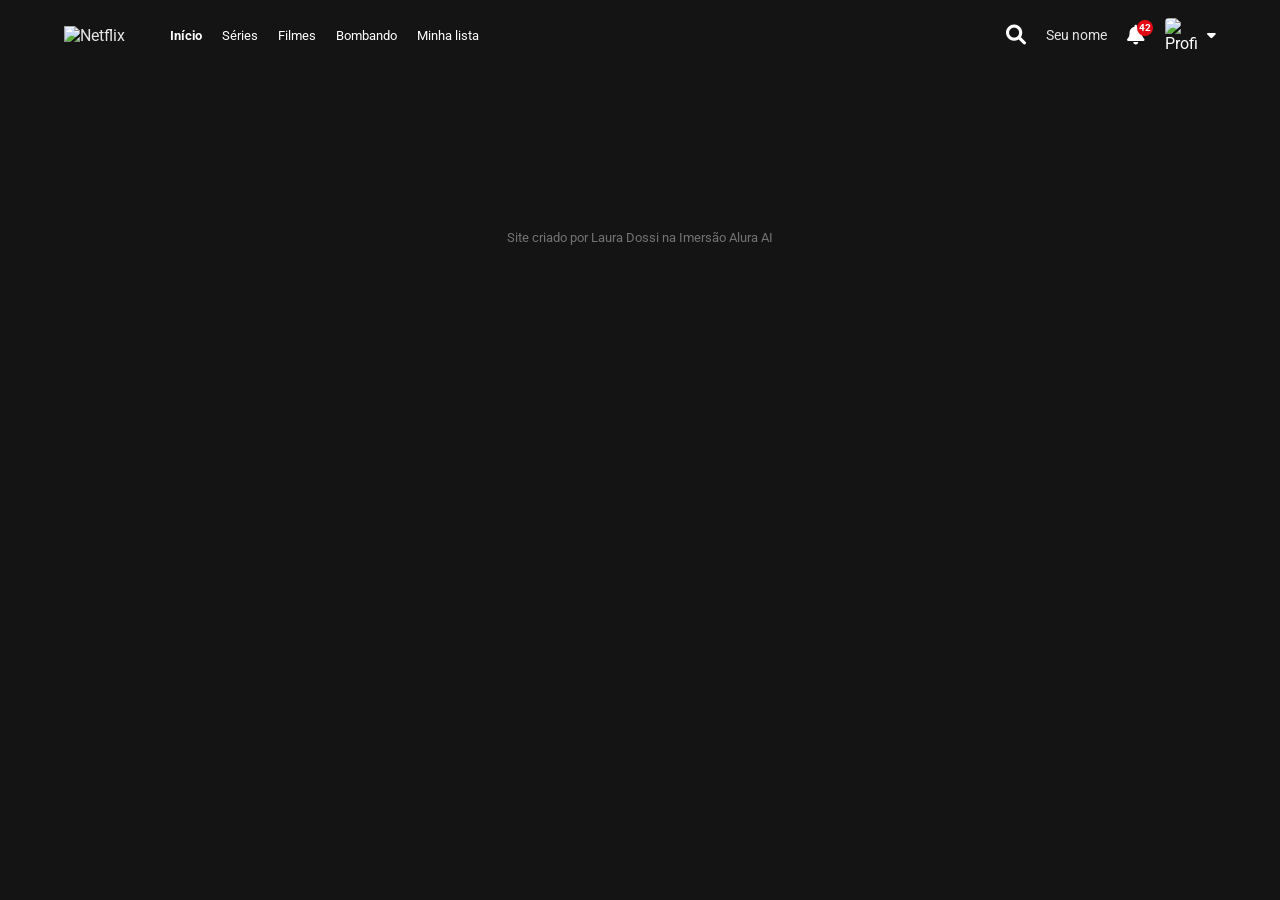
==== catalogo/catalogo.html @ 7c4e4d05 "Add files via upload" ====
<!DOCTYPE html>
<html lang="pt-BR">

<head>
    <meta charset="UTF-8">
    <meta name="viewport" content="width=device-width, initial-scale=1.0">
    <title>Netflix Clone</title>
    <link rel="stylesheet" href="catalogo.css">
    <link href="https://cdnjs.cloudflare.com/ajax/libs/font-awesome/6.0.0/css/all.min.css" rel="stylesheet">
    <link href="https://fonts.googleapis.com/css2?family=Roboto:wght@300;400;500;700&display=swap" rel="stylesheet">
</head>

<body>
    <!-- Navbar -->
    <header class="navbar" id="navbar">
        <div class="navbar-left">
            <a href="https://www.netflix.com/br/" target="_blank"><img class="logo" src="https://upload.wikimedia.org/wikipedia/commons/0/08/Netflix_2015_logo.svg"
                alt="Netflix"></a>
            <nav>
                <ul class="nav-links">
                    <li class="active">Início</li>
                    <li>Séries</li>
                    <li>Filmes</li>
                    <li>Bombando</li>
                    <li>Minha lista</li>
                </ul>
            </nav>
        </div>
        <div class="navbar-right">
            <i class="fas fa-search icon"></i>
            <a href="../index.html" class="kids-link">Seu nome</a>
            <div class="nav-notification">
                <i class="fas fa-bell icon"></i>
                <span class="notification-badge">42</span>
            </div>
            <a href="../index.html" class="profile-menu" style="text-decoration: none; color: inherit;">
                <img class="profile-icon" src="https://upload.wikimedia.org/wikipedia/commons/0/0b/Netflix-avatar.png"
                    alt="Profile">
                <i class="fas fa-caret-down icon" style="font-size: 14px; margin-left: 5px;"></i>
            </a>
        </div>
    </header>

    <!-- Sliders Container -->
    <main class="sliders-container" id="main-content">
        <!-- Javascript will inject the rows here -->
    </main>

    <!-- Footer -->
    <footer>
        <div class="footer-content">
            <ul class="footer-links">
                <p>Site criado por <a href="https://www.linkedin.com/in/lauradossi" target="_blank">Laura Dossi</a> na Imersão Alura AI</p>
            </ul>
        </div>
    </footer>

    <script type="module" src="js/main.js"></script>
</body>

</html>
---- catalogo/catalogo.css ----
:root {
    --netflix-red: #E50914;
    --dark-bg: #141414;
    --text-color: #ffffff;
}

* {
    margin: 0;
    padding: 0;
    box-sizing: border-box;
}

body {
    font-family: 'Roboto', 'Helvetica Neue', Helvetica, Arial, sans-serif;
    background-color: var(--dark-bg);
    color: var(--text-color);
    overflow-x: hidden;
}

a {
    text-decoration: none;
    color: #e5e5e5;
    transition: color 0.3s;
}

a:hover {
    color: #b3b3b3;
}

/* Navbar */
.navbar {
    position: fixed;
    top: 0;
    width: 100%;
    display: flex;
    justify-content: space-between;
    align-items: center;
    padding: 0 4%;
    height: 70px;
    z-index: 1000;
    background-color: var(--dark-bg);
}

.navbar-left,
.navbar-right {
    display: flex;
    align-items: center;
    gap: 20px;
}

.logo {
    width: 92px;
    margin-right: 25px;
    cursor: pointer;
}

.nav-links {
    list-style: none;
    display: flex;
    gap: 20px;
    font-size: 13px;
}

.nav-links .active {
    font-weight: bold;
    color: white;
}

.icon {
    font-size: 20px;
    cursor: pointer;
}

.kids-link {
    font-size: 14px;
}

.nav-notification {
    position: relative;
    cursor: pointer;
}

.notification-badge {
    position: absolute;
    top: -5px;
    right: -8px;
    background-color: var(--netflix-red);
    color: white;
    font-size: 10px;
    font-weight: bold;
    border-radius: 50%;
    width: 16px;
    height: 16px;
    display: flex;
    justify-content: center;
    align-items: center;
}

.profile-menu {
    display: flex;
    align-items: center;
    gap: 5px;
    cursor: pointer;
}

.profile-icon {
    width: 32px;
    border-radius: 4px;
}

/* Sliders */
.sliders-container {
    display: flex;
    flex-direction: column;
    justify-content: center;
    align-items: center;
    padding: 0 4%;
    padding-top: 100px;
    /* Space for navbar */
    position: relative;
    z-index: 3;
    padding-bottom: 100px;
}

.slider-section {
    margin-bottom: 3.5vw;
}

.slider-header {
    display: flex;
    justify-content: space-between;
    align-items: flex-end;
    margin-bottom: 12px;
}

.slider-title {
    font-size: 1.25vw;
    font-weight: bold;
    color: #e5e5e5;
    line-height: 1.25vw;
}

.slider-indicators {
    display: flex;
    gap: 2px;
    margin-bottom: 4px;
}

.slider-indicators div {
    width: 12px;
    height: 2px;
    background-color: #4d4d4d;
}

.slider-indicators div.active {
    background-color: #aaa;
}

.movie-row {
    display: flex;
    gap: 8px;
    /* Small gap between movie cards */
    overflow-x: visible;
    /* Let the expanded cards paint outside this box vertically */
    padding: 10px 4% 50px 4%;
    /* Added bottom padding to hold the expanding modal */
    margin: 0 -4%;
    /* Pull edges back out so we don't double up padding from container */
    scroll-behavior: smooth;
    -ms-overflow-style: none;
    scrollbar-width: none;
}

.movie-row::-webkit-scrollbar {
    display: none;
}

.movie-card {
    min-width: 250px;
    width: 250px;
    height: 140px;
    background-color: #222;
    border-radius: 4px;
    cursor: pointer;
    transition: transform 0.3s cubic-bezier(0.25, 0.46, 0.45, 0.94) 0s, border-radius 0.3s 0s, z-index 0s 0.3s, box-shadow 0.3s 0s;
    position: relative;
    z-index: 1;
    transform-origin: center center;
    /* Default origin */
}

/* Modifiers applied by JavaScript to prevent edge clipping */
.movie-card.origin-left {
    transform-origin: left center;
}

.movie-card.origin-right {
    transform-origin: right center;
}

.movie-card:hover {
    transform: scale(1.6) translateY(-5%);
    /* Reduced vertical translation since container has more padding */
    z-index: 99;
    border-radius: 6px;
    box-shadow: 0 10px 40px rgba(0, 0, 0, 0.9);
    transition: transform 0.3s cubic-bezier(0.25, 0.46, 0.45, 0.94) 0.6s, border-radius 0.3s 0.6s, box-shadow 0.3s 0.6s, z-index 0s 0s;
}

.movie-card img {
    position: absolute;
    top: 0;
    left: 0;
    width: 100%;
    height: 100%;
    object-fit: cover;
    border-radius: 4px;
    transition: opacity 0.3s ease, border-radius 0.3s;
    z-index: 2;
}

.movie-card iframe {
    position: absolute;
    top: 0;
    left: 0;
    width: 100%;
    height: 100%;
    opacity: 0;
    border-radius: 4px;
    transition: opacity 0.3s ease, border-radius 0.3s;
    pointer-events: none;
    z-index: 1;
}

.movie-card iframe.playing {
    opacity: 1;
    z-index: 3;
    border-radius: 6px 6px 0 0;
}

.movie-card:hover img {
    border-radius: 6px 6px 0 0;
    transition: border-radius 0s 0.6s;
}

.movie-card img.playing-video {
    opacity: 0;
}

/* Card Details Modal */
.card-details {
    position: absolute;
    top: 100%;
    left: 0;
    width: 100%;
    background-color: #181818;
    border-bottom-left-radius: 6px;
    border-bottom-right-radius: 6px;
    padding: 18px 16px;
    opacity: 0;
    visibility: hidden;
    transition: opacity 0.3s 0s, visibility 0.3s 0s;
    box-shadow: 0 15px 30px rgba(0, 0, 0, 0.9);
    display: flex;
    flex-direction: column;
    gap: 12px;
    z-index: 2;
    cursor: default;
}

.movie-card:hover .card-details {
    opacity: 1;
    visibility: visible;
    transition: opacity 0.2s 0.6s, visibility 0s 0.6s;
}

.details-buttons {
    display: flex;
    justify-content: space-between;
    align-items: center;
}

.left-buttons,
.right-buttons {
    display: flex;
    gap: 8px;
}

.btn-icon {
    width: 32px;
    height: 32px;
    border-radius: 50%;
    background-color: #2b2b2b;
    border: 1px solid rgba(255, 255, 255, 0.5);
    color: white;
    display: flex;
    justify-content: center;
    align-items: center;
    cursor: pointer;
    font-size: 14px;
    transition: border-color 0.2s, background-color 0.2s;
}

.btn-icon:hover {
    border-color: white;
    background-color: rgba(255, 255, 255, 0.2);
}

.btn-play-icon {
    background-color: white;
    color: black;
    border: none;
}

.btn-play-icon:hover {
    background-color: #e6e6e6;
}

.btn-play-icon i {
    margin-left: 2px;
}

.details-info {
    display: flex;
    align-items: center;
    gap: 8px;
    font-size: 11px;
    font-weight: bold;
}

.match-score {
    color: #46d369;
}

.age-badge {
    background-color: transparent;
    border: 1px solid rgba(255, 255, 255, 0.4);
    color: white;
    padding: 1px 3px;
    border-radius: 2px;
    font-family: Arial, sans-serif;
}

.age-badge.red-accent {
    background-color: #d32f2f;
    border: none;
    font-weight: bold;
}

.resolution {
    border: 1px solid rgba(255, 255, 255, 0.4);
    padding: 1px 3px;
    border-radius: 2px;
    color: rgba(255, 255, 255, 0.9);
}

.duration {
    color: rgba(255, 255, 255, 0.9);
}

.details-tags {
    display: flex;
    gap: 6px;
    font-size: 11px;
    color: rgba(255, 255, 255, 0.9);
    margin-top: 4px;
}

.details-tags span:not(:last-child)::after {
    content: "•";
    color: #666;
    margin-left: 6px;
}

/* Badges */
.badge-top10 {
    position: absolute;
    top: 0;
    right: 0;
    width: 22px;
    height: 28px;
    background-color: var(--netflix-red);
    color: white;
    display: flex;
    flex-direction: column;
    justify-content: center;
    align-items: center;
    font-weight: bold;
    z-index: 4;
    border-bottom-left-radius: 2px;
    box-shadow: -2px 2px 4px rgba(0, 0, 0, 0.5);
    font-family: 'Helvetica Neue', Helvetica, Arial, sans-serif;
}

.badge-top10 span.top {
    font-size: 7px;
    letter-spacing: 0.5px;
    line-height: 8px;
}

.badge-top10 span.number {
    font-size: 13px;
    line-height: 13px;
}

.badge-bottom {
    position: absolute;
    bottom: 8px;
    left: 50%;
    transform: translateX(-50%);
    padding: 2px 4px;
    font-size: 10px;
    font-weight: bold;
    border-radius: 2px;
    z-index: 4;
    white-space: nowrap;
    text-transform: uppercase;
}

.movie-card.has-progress .badge-bottom {
    bottom: 12px;
}

.badge-bottom.red {
    background-color: var(--netflix-red);
    color: white;
}

.badge-bottom.white {
    background-color: white;
    color: black;
}

/* Progress bar */
.progress-bar-container {
    position: absolute;
    bottom: 0;
    left: 0;
    width: 100%;
    height: 4px;
    background-color: rgba(100, 100, 100, 0.7);
    z-index: 5;
    border-bottom-left-radius: 4px;
    border-bottom-right-radius: 4px;
}

.progress-value {
    height: 100%;
    background-color: var(--netflix-red);
    border-bottom-left-radius: 4px;
}

/* Mobile adjustments */
@media (max-width: 768px) {
    .nav-links {
        display: none;
    }

    .movie-card {
        min-width: 200px;
        width: 200px;
        height: 112px;
    }

    .slider-title {
        font-size: 4vw;
        line-height: 4.5vw;
    }
}

/* Footer */
footer {
    padding: 0 4%;
    color: #737373;
    font-size: 13px;
    margin-bottom: 20px;
}

.footer-content {
    max-width: 980px;
    margin: 0 auto;
}

.footer-content p {
    margin-bottom: 30px;
}

.footer-links {
    display: flex;
    align-items: center;
    justify-content: center;
}

.footer-links a {
    color: #737373;
}

.footer-links a:hover {
    text-decoration: underline;
}

@media (max-width: 768px) {
    .footer-links {
        display: grid;
        grid-template-columns: repeat(2, 1fr);
        gap: 10px;
    }
}

/* Celulares pequenos */
@media (max-width: 480px) {
    .navbar {
        padding: 0 2%;
        height: 60px;
    }

    .logo {
        width: 80px;
    }

    .navbar-left,
    .navbar-right {
        gap: 10px;
    }

    .nav-links {
        display: none;
    }

    .movie-card {
        min-width: 180px;
        width: 180px;
        height: 100px;
    }

    .slider-title {
        font-size: 5vw;
        line-height: 5.5vw;
    }

    .sliders-container {
        padding: 0 2%;
        padding-top: 80px;
        padding-bottom: 50px;
    }

    .movie-row {
        padding: 10px 2% 30px 2%;
        margin: 0 -2%;
    }

    .footer-links {
        display: grid;
        grid-template-columns: 1fr;
        text-align: center;
    }
}

/* Tablets */
@media (min-width: 769px) and (max-width: 1024px) {
    .navbar {
        padding: 0 3%;
    }

    .movie-card {
        min-width: 220px;
        width: 220px;
        height: 124px;
    }

    .slider-title {
        font-size: 1.5vw;
        line-height: 1.5vw;
    }

    .sliders-container {
        padding: 0 3%;
        padding-top: 90px;
        padding-bottom: 80px;
    }

    .movie-row {
        padding: 10px 3% 40px 3%;
        margin: 0 -3%;
    }
}

/* Desktops grandes */
@media (min-width: 1025px) {
    .navbar {
        padding: 0 5%;
    }

    .movie-card {
        min-width: 280px;
        width: 280px;
        height: 157px;
    }

    .slider-title {
        font-size: 1.1vw;
        line-height: 1.1vw;
    }

    .sliders-container {
        padding: 0 5%;
        padding-top: 110px;
        padding-bottom: 120px;
    }

    .movie-row {
        padding: 10px 5% 60px 5%;
        margin: 0 -5%;
    }

    .footer-content {
        max-width: 1200px;
    }
}
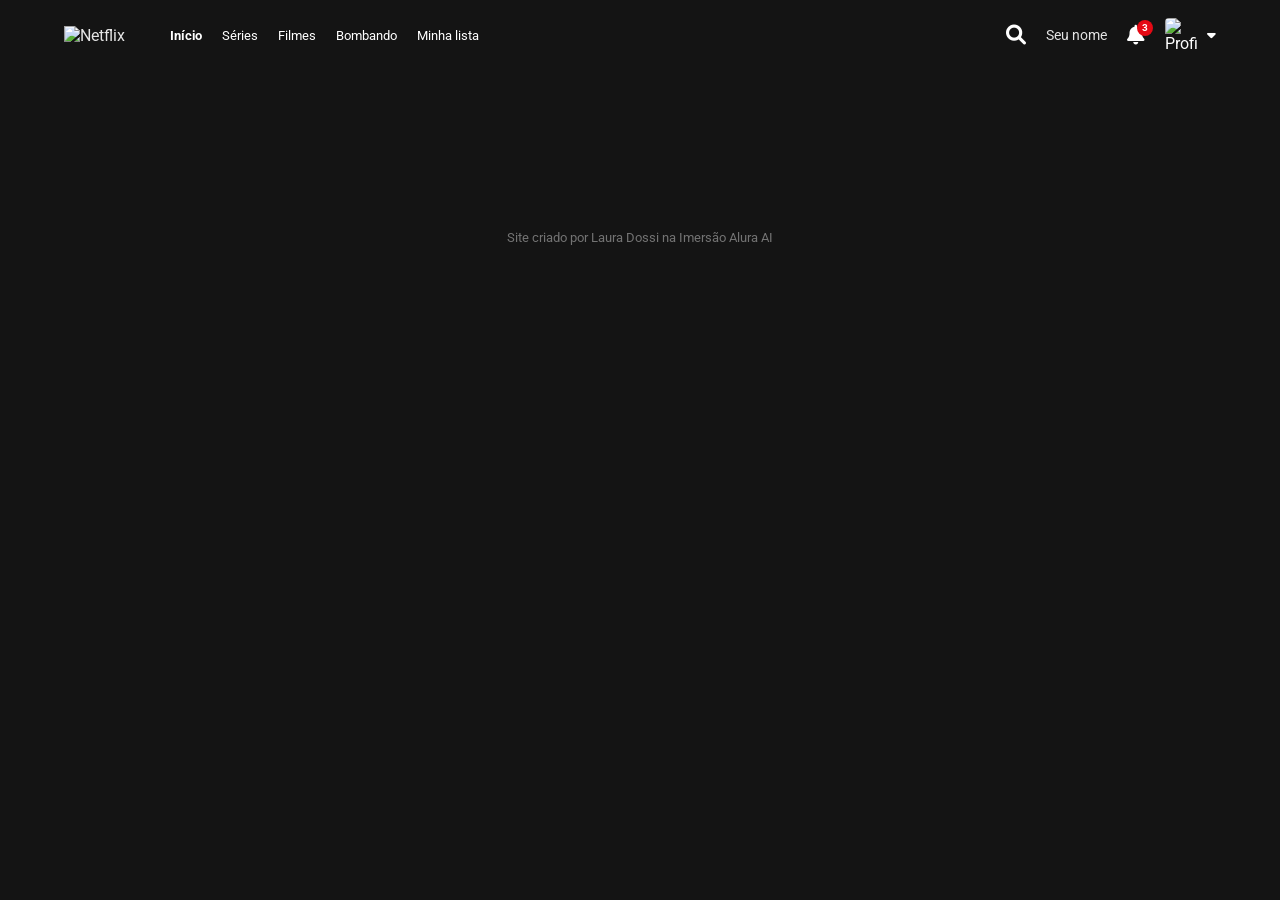
==== commit c21bd4a7: "Update notification badge count from 42 to 3" ====
--- a/catalogo/catalogo.html
+++ b/catalogo/catalogo.html
@@ -31,7 +31,7 @@
             <a href="../index.html" class="kids-link">Seu nome</a>
             <div class="nav-notification">
                 <i class="fas fa-bell icon"></i>
-                <span class="notification-badge">42</span>
+                <span class="notification-badge">3</span>
             </div>
             <a href="../index.html" class="profile-menu" style="text-decoration: none; color: inherit;">
                 <img class="profile-icon" src="https://upload.wikimedia.org/wikipedia/commons/0/0b/Netflix-avatar.png"
@@ -58,4 +58,4 @@
     <script type="module" src="js/main.js"></script>
 </body>
 
-</html>+</html>
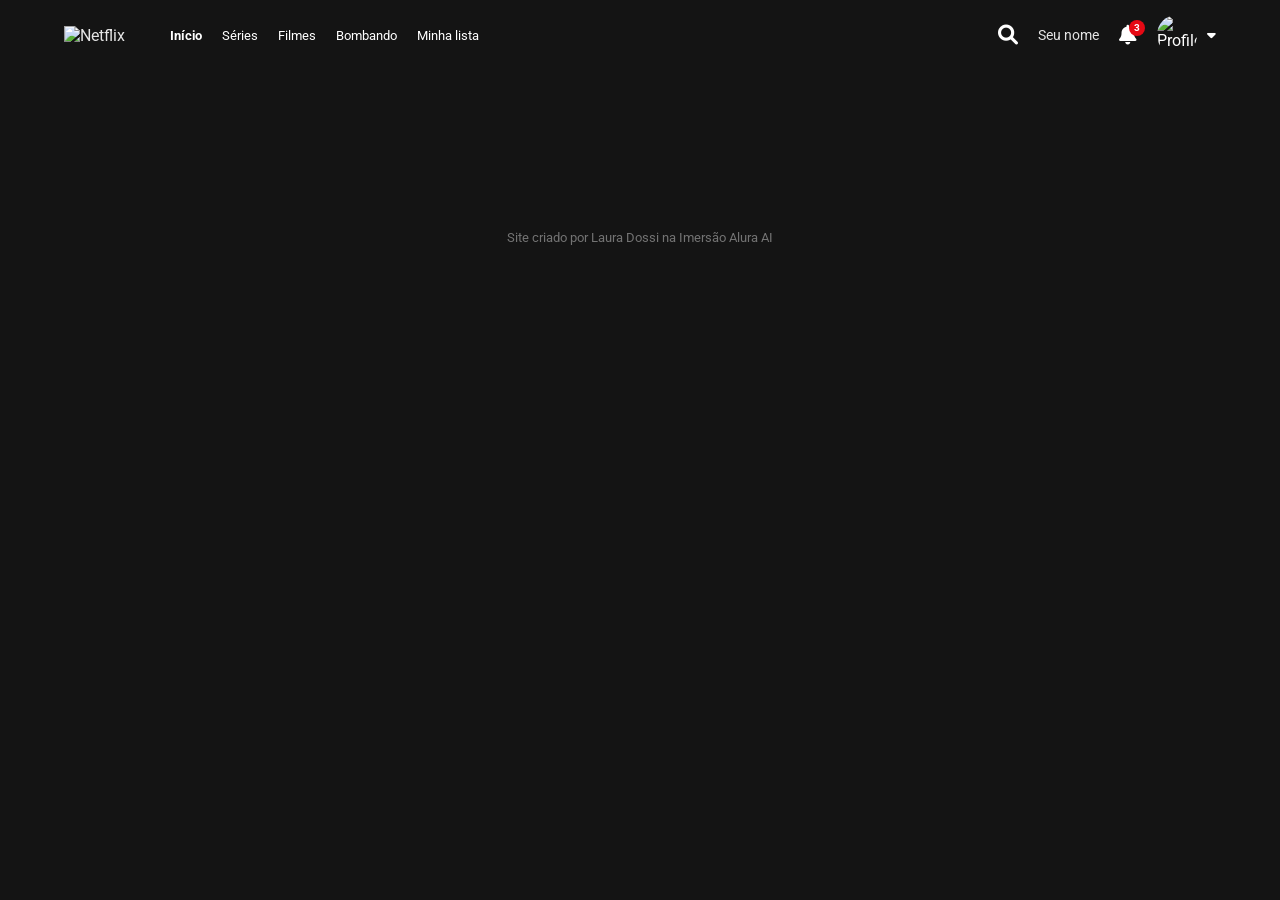
==== commit 8dbd9ee3: "Change profile icon to a placeholder image Updated profile icon image source to a placeholder." ====
--- a/catalogo/catalogo.html
+++ b/catalogo/catalogo.html
@@ -34,8 +34,8 @@
                 <span class="notification-badge">3</span>
             </div>
             <a href="../index.html" class="profile-menu" style="text-decoration: none; color: inherit;">
-                <img class="profile-icon" src="https://upload.wikimedia.org/wikipedia/commons/0/0b/Netflix-avatar.png"
-                    alt="Profile">
+                <img class="profile-icon" 
+                    <img src="https://via.placeholder.com/40" alt="Profile">
                 <i class="fas fa-caret-down icon" style="font-size: 14px; margin-left: 5px;"></i>
             </a>
         </div>
--- a/catalogo/catalogo.css
+++ b/catalogo/catalogo.css
@@ -104,8 +104,9 @@
 }
 
 .profile-icon {
-    width: 32px;
-    border-radius: 4px;
+    width: 40px;
+    height: 40px;
+    border-radius: 50%;
 }
 
 /* Sliders */
@@ -616,4 +617,4 @@
     .footer-content {
         max-width: 1200px;
     }
-}+}
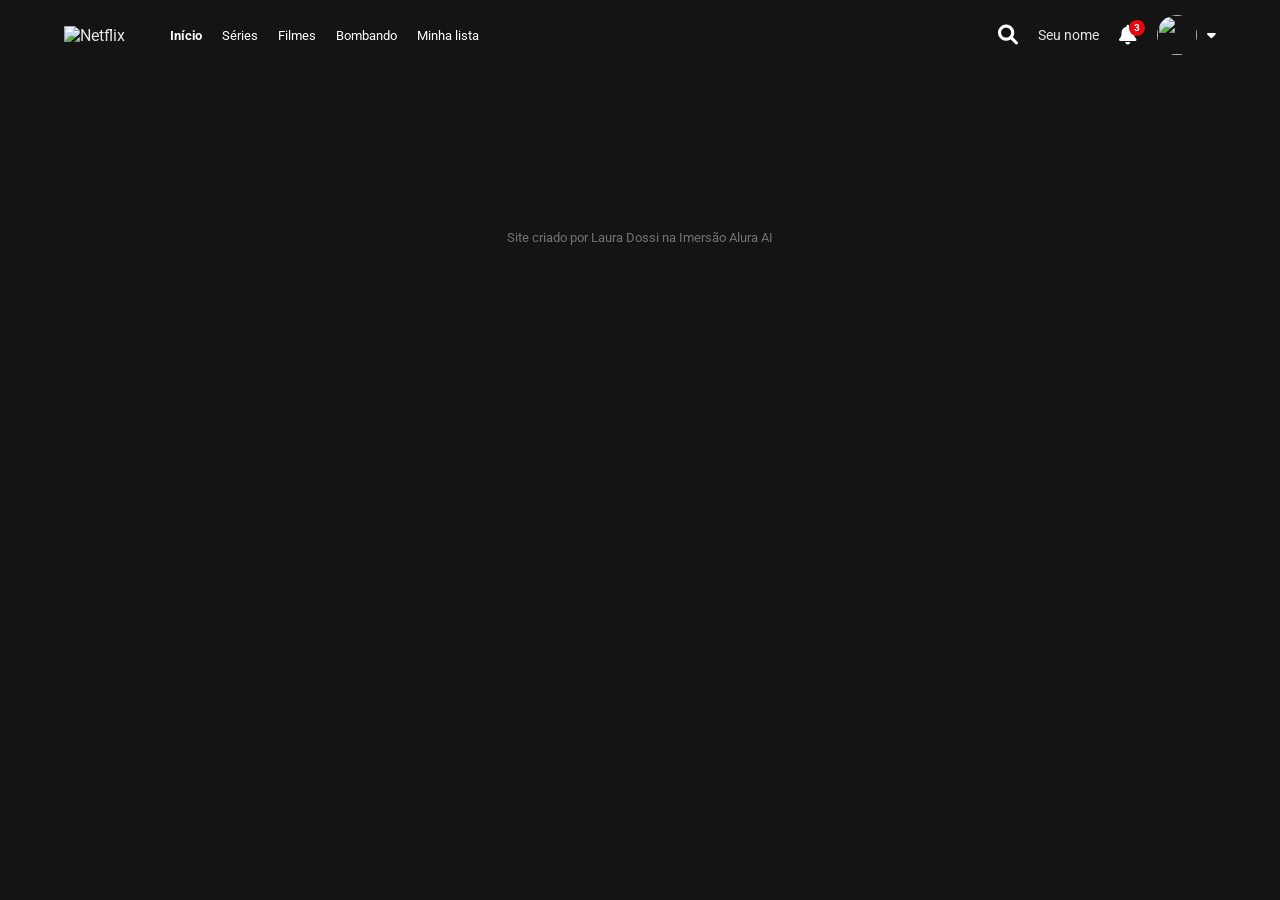
==== commit ba338225: "Update profile icon image source in catalogo.html" ====
--- a/catalogo/catalogo.html
+++ b/catalogo/catalogo.html
@@ -35,7 +35,7 @@
             </div>
             <a href="../index.html" class="profile-menu" style="text-decoration: none; color: inherit;">
                 <img class="profile-icon" 
-                    <img src="https://via.placeholder.com/40" alt="Profile">
+                    <img src="https://upload.wikimedia.org/wikipedia/commons/0/0b/Netflix-avatar.png">
                 <i class="fas fa-caret-down icon" style="font-size: 14px; margin-left: 5px;"></i>
             </a>
         </div>
